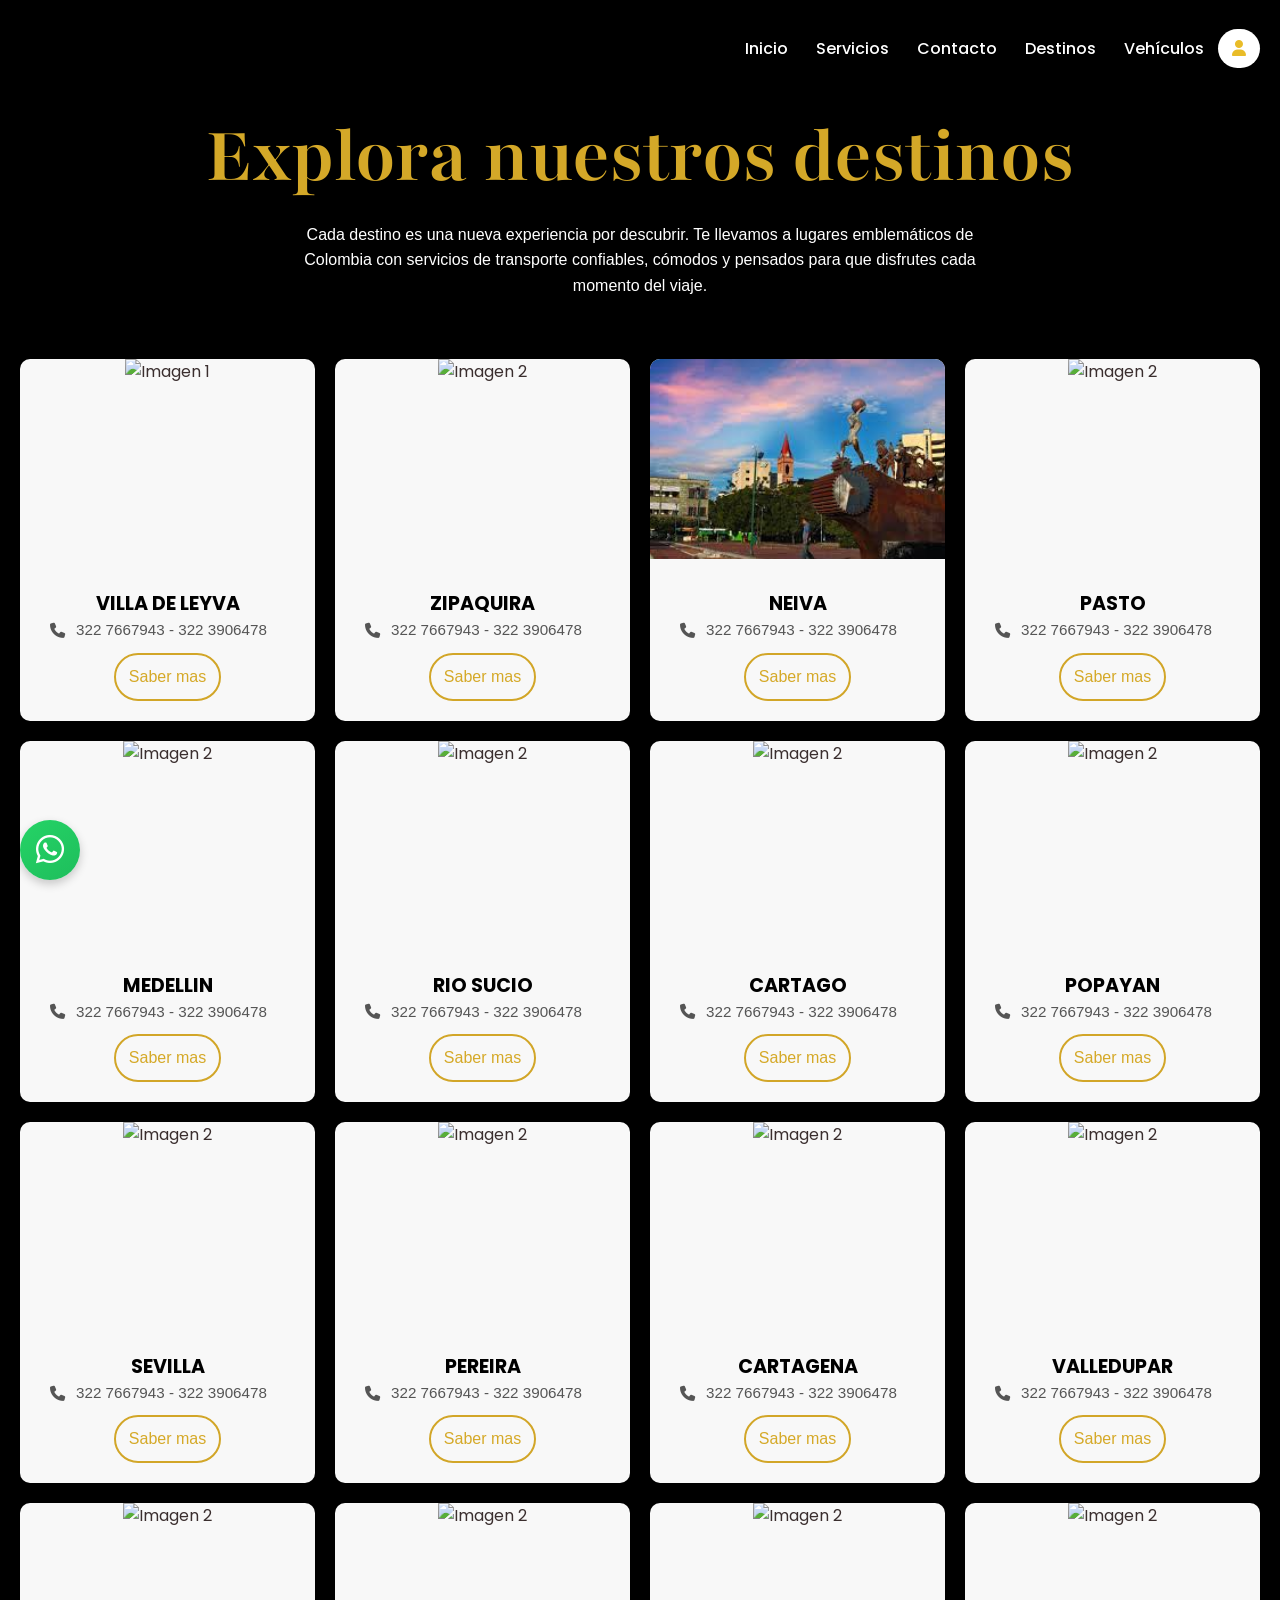
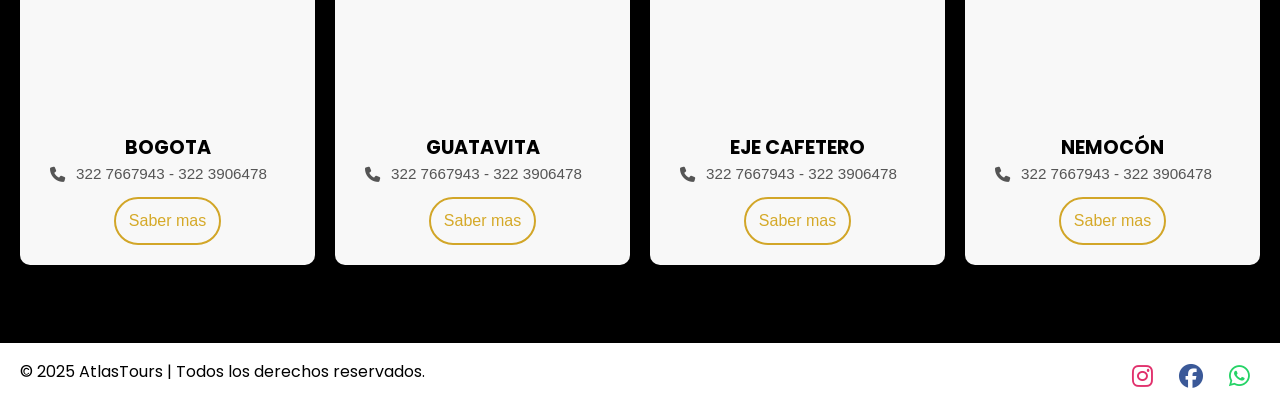
==== destinos.html @ 932569c5 "Mi primer commit" ====
<!DOCTYPE html>
<html lang="es">

<head>

  <meta charset="UTF-8">
  <title>Atlas Tours</title>
  <meta name="viewport" content="width=device-width, initial-scale=1">
  <link rel="stylesheet" href="assets/css/estilos.css">
  <link rel="stylesheet" href="https://cdnjs.cloudflare.com/ajax/libs/font-awesome/6.5.0/css/all.min.css">
  <link rel="icon" type="image/png" href="assets/img/icon.png">
  <link rel="preconnect" href="https://fonts.googleapis.com">
  <link rel="preconnect" href="https://fonts.gstatic.com" crossorigin>
  <link
    href="https://fonts.googleapis.com/css2?family=Playfair:ital,opsz,wght@0,5..1200,300..900;1,5..1200,300..900&display=swap"
    rel="stylesheet">
  <link rel="stylesheet"
    href="https://fonts.googleapis.com/css2?family=Material+Symbols+Outlined:opsz,wght,FILL,GRAD@20..48,100..700,0..1,-50..200&icon_names=menu" />
</head>

<body>
  <header>
    <div class="container">
      <nav>
        <ul>
          <li><a href="index.html">Inicio</a></li>
          <li><a href="index.html">Servicios</a></li>
          <li><a href="index.html">Contacto</a></li>
          <li><a href="destinos.html">Destinos</a></li>
          <li><a href="vehiculos.html">Vehículos</a></li>
          <li><a href="empresa.html" class="activo"><i class="fa-solid fa-user"></i></a></li>
        </ul>
      </nav>
    </div>
  </header>

  <main>

    <section class="home destinos" id="destinos">
      <div class="container">
        <div class="content-text">
          <h1>Explora nuestros destinos</h1>
          <p>Cada destino es una nueva experiencia por descubrir. Te llevamos a lugares emblemáticos de Colombia con
            servicios de transporte confiables, cómodos y pensados para que disfrutes cada momento del viaje.</p>
        </div>

        <div class="contenedor-cuadricula">

          <div class="elemento">
            <div class="contenedor-imagen">
              <img src="https://mediaim.expedia.com/destination/1/aea1a89ec1f2cf2742d6b30fc85eb88b.jpg" alt="Imagen 1">
            </div>
            <div class="titulo">
              <h3>VILLA DE LEYVA</h3>
              <p><i class="fa-solid fa-phone"></i>322 7667943 - 322 3906478</p>
              <button class="open-modal" data-modal="villa-de-leyva">
                Saber mas
              </button>
            </div>
          </div>

          <div class="elemento">
            <div class="contenedor-imagen">
              <img
                src="https://files.visitbogota.co/sites/default/files/2025-03/Zipaquira%CC%81%20%281%29%20%281%29_2.jpg"
                alt="Imagen 2">
            </div>
            <div class="titulo">
              <h3>ZIPAQUIRA</h3>
              <p><i class="fa-solid fa-phone"></i>322 7667943 - 322 3906478</p>
              <button class="open-modal" data-modal="zipaquira">
                Saber mas
              </button>
            </div>
          </div>

          <div class="elemento">
            <div class="contenedor-imagen">
              <img
                src="[data-uri]"
                alt="Imagen 2">
            </div>
            <div class="titulo">
              <h3>NEIVA</h3>
              <p><i class="fa-solid fa-phone"></i>322 7667943 - 322 3906478</p>
              <button class="open-modal" data-modal="neiva">
                Saber mas
              </button>
            </div>
          </div>

          <div class="elemento">
            <div class="contenedor-imagen">
              <img
                src="https://www.turismopasto.com/wp-content/uploads/2018/03/santuario-hermoso-del-mundo-las-lajas-turismo-ipiales-colombia.jpg"
                alt="Imagen 2">
            </div>
            <div class="titulo">
              <h3>PASTO</h3>
              <p><i class="fa-solid fa-phone"></i>322 7667943 - 322 3906478</p>
              <button class="open-modal" data-modal="pasto">
                Saber mas
              </button>
            </div>
          </div>

          <div class="elemento">
            <div class="contenedor-imagen">
              <img
                src="https://st2.depositphotos.com/15113232/47181/i/450/depositphotos_471812596-stock-photo-centro-medelln-coltejer-noche-area.jpg"
                alt="Imagen 2">
            </div>
            <div class="titulo">
              <h3>MEDELLIN</h3>
              <p><i class="fa-solid fa-phone"></i>322 7667943 - 322 3906478</p>
              <button class="open-modal" data-modal="medellin">
                Saber mas
              </button>
            </div>
          </div>

          <div class="elemento">
            <div class="contenedor-imagen">
              <img src="https://www.flotamagdalena.com/wp-content/uploads/riosucio-img.jpeg" alt="Imagen 2">
            </div>
            <div class="titulo">
              <h3>RIO SUCIO</h3>
              <p><i class="fa-solid fa-phone"></i>322 7667943 - 322 3906478</p>
              <button class="open-modal" data-modal="rio-sucio">
                Saber mas
              </button>
            </div>
          </div>

          <div class="elemento">
            <div class="contenedor-imagen">
              <img
                src="https://i0.wp.com/ciudadregion.com/uploads/2023/10/cartago-foto-cazador-de-paisajes.jpg?fit=1280%2C853&ssl=1"
                alt="Imagen 2">
            </div>
            <div class="titulo">
              <h3>CARTAGO</h3>
              <p><i class="fa-solid fa-phone"></i>322 7667943 - 322 3906478</p>
              <button class="open-modal" data-modal="cartago">
                Saber mas
              </button>
            </div>
          </div>

          <div class="elemento">
            <div class="contenedor-imagen">
              <img
                src="https://dynamic-media-cdn.tripadvisor.com/media/photo-o/17/d5/c0/35/img-20190416-wa0029-largejpg.jpg?w=900&h=500&s=1"
                alt="Imagen 2">
            </div>
            <div class="titulo">
              <h3>POPAYAN</h3>
              <p><i class="fa-solid fa-phone"></i>322 7667943 - 322 3906478</p>
              <button class="open-modal" data-modal="popayan">
                Saber mas
              </button>
            </div>
          </div>

          <div class="elemento">
            <div class="contenedor-imagen">
              <img src="https://visitvalle.travel/wp-content/uploads/2024/11/cruz.webp" alt="Imagen 2">
            </div>
            <div class="titulo">
              <h3>SEVILLA</h3>
              <p><i class="fa-solid fa-phone"></i>322 7667943 - 322 3906478</p>
              <button class="open-modal" data-modal="sevilla">
                Saber mas
              </button>
            </div>
          </div>

          <div class="elemento">
            <div class="contenedor-imagen">
              <img src="https://images.mnstatic.com/a6/7c/a67c75e8996acf5638984fb4cb790904.jpg" alt="Imagen 2">
            </div>
            <div class="titulo">
              <h3>PEREIRA</h3>
              <p><i class="fa-solid fa-phone"></i>322 7667943 - 322 3906478</p>
              <button class="open-modal" data-modal="pereira">
                Saber mas
              </button>
            </div>
          </div>

          <div class="elemento">
            <div class="contenedor-imagen">
              <img
                src="https://www.tomplanmytrip.com/wp-content/uploads/2020/04/Getsemani-Cartagena-Colombia-Eastern-Caribbean-Coast.jpg"
                alt="Imagen 2">
            </div>
            <div class="titulo">
              <h3>CARTAGENA</h3>
              <p><i class="fa-solid fa-phone"></i>322 7667943 - 322 3906478</p>
              <button class="open-modal" data-modal="cartagena">
                Saber mas
              </button>
            </div>
          </div>

          <div class="elemento">
            <div class="contenedor-imagen">
              <img src="https://panoramacultural.com.co/media/images/articulos/2021/10/12060256.jpg" alt="Imagen 2">
            </div>
            <div class="titulo">
              <h3>VALLEDUPAR</h3>
              <p><i class="fa-solid fa-phone"></i>322 7667943 - 322 3906478</p>
              <button class="open-modal" data-modal="valledupar">
                Saber mas
              </button>
            </div>
          </div>

          <div class="elemento">
            <div class="contenedor-imagen">
              <img
                src="https://imagescdn.citix.com.co/citix/production/tours/4c3f0363-efb0-485e-a4ba-589f7f0b370e/19424f4e874d0c380fe44dcb5157f4fa.jpg"
                alt="Imagen 2">
            </div>
            <div class="titulo">
              <h3>BOGOTA</h3>
              <p><i class="fa-solid fa-phone"></i>322 7667943 - 322 3906478</p>
              <button class="open-modal" data-modal="bogota">
                Saber mas
              </button>
            </div>
          </div>

          <div class="elemento">
            <div class="contenedor-imagen">
              <img
                src="https://smhttp-ssl-53207-colombia.nexcesscdn.net/media/catalog/product/cache/1/image/9df78eab33525d08d6e5fb8d27136e95/g/u/guatavita-lake-day-tour.jpg"
                alt="Imagen 2">
            </div>
            <div class="titulo">
              <h3>GUATAVITA</h3>
              <p><i class="fa-solid fa-phone"></i>322 7667943 - 322 3906478</p>
              <button class="open-modal" data-modal="guatavita">
                Saber mas
              </button>
            </div>
          </div>

          <div class="elemento">
            <div class="contenedor-imagen">
              <img src="https://tucurincaquindio.com/wp-content/uploads/2022/07/turismo-eje-cafetero.webp"
                alt="Imagen 2">
            </div>
            <div class="titulo">
              <h3>EJE CAFETERO</h3>
              <p><i class="fa-solid fa-phone"></i>322 7667943 - 322 3906478</p>
              <button class="open-modal" data-modal="eje-cafetero">
                Saber mas
              </button>
            </div>
          </div>

          <div class="elemento">
            <div class="contenedor-imagen">
              <img src="https://buscacity.com/wp-content/uploads/2024/02/Salt_Mine_Nemocon_Colombia_5743986824.jpg"
                alt="Imagen 2">
            </div>
            <div class="titulo">
              <h3>NEMOCÓN</h3>
              <p><i class="fa-solid fa-phone"></i>322 7667943 - 322 3906478</p>
              <button class="open-modal" data-modal="nemocon">
                Saber mas
              </button>
            </div>
          </div>

        </div>
      </div>
    </section>

    <div class="modal" data-modal-id="nemocon">
      <div class="modal-content">
        <button class="close-modal">X</button>
        Modal Nemocón
        <img src="assets/img/nemocon.jpg" alt="">
        <div class="modal-info">
        </div>
      </div>
    </div>


    <div class="modal" data-modal-id="eje-cafetero">
      <div class="modal-content">
        <button class="close-modal">X</button>
        <img src="assets/img/ejecafetero.jpg" alt="">
        <div class="modal-info">
          <h3>Eje Cafetero</h3>
        </div>
      </div>
    </div>

    <div class="modal" data-modal-id="villa-de-leyva">
      <div class="modal-content">
        <button class="close-modal">X</button>
        <img src="assets/img/villadeleyva.jpg" alt="">
        <div class="modal-info">
          <h3>Villa de Leyva</h3>
        </div>
      </div>
    </div>

    <div class="modal" data-modal-id="zipaquira">
      <div class="modal-content">
        <button class="close-modal">X</button>
        <img src="assets/img/zipaquira.jpg" alt="Zipaquirá">
        <div class="modal-info">
          <h3>Zipaquirá</h3>
        </div>
      </div>
    </div>


    <div class="modal" data-modal-id="neiva">
      <div class="modal-content">
        <button class="close-modal">X</button>
        <img src="assets/img/neiva.jpg" alt="">
        <div class="modal-info">
          <h3>Neiva</h3>
        </div>
      </div>
    </div>


    <div class="modal" data-modal-id="pasto">
      <div class="modal-content">
        <button class="close-modal">X</button>
        Modal Pasto
        <img src="assets/img/pasto.jpg" alt="">
        <div class="modal-info">
        </div>
      </div>
    </div>

    <div class="modal" data-modal-id="medellin">
      <div class="modal-content">
        <button class="close-modal">X</button>
        Modal Medellin
        <img src="assets/img/medellin.jpg" alt="">
        <div class="modal-info">
        </div>
      </div>
    </div>

    <div class="modal" data-modal-id="rio-sucio">
      <div class="modal-content">
        <button class="close-modal">X</button>
        <img src="assets/img/rio-sucio.jpg" alt="Rio Sucio">
        <div class="modal-info">
          <h3>Rio Sucio</h3>
        </div>
      </div>
    </div>

    <div class="modal" data-modal-id="cartago">
      <div class="modal-content">
        <button class="close-modal">X</button>
        Modal Cartago
        <img src="assets/img/cartago.jpg" alt="">
        <div class="modal-info">
        </div>
      </div>
    </div>

    <div class="modal" data-modal-id="popayan">
      <div class="modal-content">
        <button class="close-modal">X</button>
        <img src="assets/img/popayan.jpg" alt="Popayan">
        <div class="modal-info">
          <h3>Popayan</h3>
        </div>
      </div>
    </div>

    <div class="modal" data-modal-id="sevilla">
      <div class="modal-content">
        <button class="close-modal">X</button>
        <img src="assets/img/sevilla.jpg" alt="Sevilla">
        <div class="modal-info">
          <h3>Sevilla</h3>
        </div>
      </div>
    </div>

    <div class="modal" data-modal-id="pereira">
      <div class="modal-content">
        <button class="close-modal">X</button>
        <img src="assets/img/pereira.jpg" alt="Popayan">
        <div class="modal-info">
          <h3>Pereira</h3>
        </div>
      </div>
    </div>

    <div class="modal" data-modal-id="cartagena">
      <div class="modal-content">
        <button class="close-modal">X</button>
        <img src="assets/img/cartagena.jpg" alt="Cartagena">
        <div class="modal-info">
          <h3>Cartagena</h3>
        </div>
      </div>
    </div>

    <div class="modal" data-modal-id="valledupar">
      <div class="modal-content">
        <button class="close-modal">X</button>
        <img src="assets/img/valledupar.jpg" alt="Valledupar">
        <div class="modal-info">
          <h3>Valledupar</h3>
        </div>
      </div>
    </div>


    <div class="modal" data-modal-id="bogota">
      <div class="modal-content">
        <button class="close-modal">X</button>
        Modal Bogota
        <img src="assets/img/bogota.jpg" alt="">
        <div class="modal-info">
        </div>
      </div>
    </div>


    <div class="modal" data-modal-id="guatavita">
      <div class="modal-content">
        <button class="close-modal">X</button>
        Modal guatavita
        <img src="assets/img/guatavita.jpg" alt="">
        <div class="modal-info">
        </div>
      </div>
    </div>

    <footer>
      <div class="container">
        <p>© 2025 AtlasTours | Todos los derechos reservados.</p>
        <div class="redes">
          <a href="https://www.instagram.com/" target="_blank" title="Instagram">
            <i class="fab fa-instagram"></i>
          </a>
          <a href="https://www.facebook.com/" target="_blank" title="Facebook">
            <i class="fab fa-facebook"></i>
          </a>
          <a href="https://wa.me/message/EHEM3HUWAFZDL1 " target="_blank" title="WhatsApp">
            <i class="fab fa-whatsapp"></i>
          </a>
        </div>
      </div>
    </footer>

    <!-- Botón flotante de WhatsApp -->
    <a href="https://wa.me/message/EHEM3HUWAFZDL1 " class="whatsapp-float" target="_blank" title="whatsApp">
      <i class="fab fa-whatsapp"></i>
    </a>
    <link rel="icon" href="favicon.png" type="../IMAGENES/Imagenes/atlas_tours_logo_transparente.png">
    <script src="assets/js/main.js"></script>
</body>

</html>
---- assets/css/estilos.css ----
@import url('https://fonts.googleapis.com/css2?family=Poppins:wght@300;400;600&display=swap');
@import url('https://fonts.googleapis.com/css2?family=Playfair:ital,opsz,wght@0,5..1200,300..900;1,5..1200,300..900&display=swap');

li {
  list-style-type: none;
}

a {
  text-decoration: none;
}

html {
  scroll-behavior: smooth;
}

button {
  cursor: pointer;
}

/* Animaciones */
.fade {
  opacity: 1;
  transition: opacity 0.5s ease;
}

.fade-in {
  opacity: 1;
}

.fade-out {
  opacity: 0;
}

body {
  font-family: 'Poppins', 'Segoe UI', sans-serif;
  margin: 0;
  padding: 0;
  background-color: rgb(0, 0, 0);
  color: #3a2e2e;
  background-repeat: repeat;
  background-size: auto;
}

.container {
  width: calc(100% - 40px);
  max-width: 1260px;
  margin: 0 auto;
  position: relative;
  z-index: 1;
}

/* General  fin*/

/* Header  inicio*/
header {
  position: fixed;
  width: 100%;
  left: 0;
  top: 0;
  z-index: 5;
  background: rgb(0 0 0 / 1%);
  backdrop-filter: blur(10px);
}

header .container {
  padding: 20px 0;
}

nav {
  display: flex;
  flex-direction: column;
  align-items: flex-end;
  justify-content: center;
  gap: 10px;
}

nav ul {
  padding-inline-start: 0 !important;
  display: flex;
  width: auto;
}

nav a {
  text-decoration: none;
  color: #ffffff;
  font-weight: 500;
  padding: 8px 14px;
  border-radius: 20px;
  background: transparent;
  transition: all 0.25s ease;
}

nav li a:hover {
  color: #ffffff;
  background: #e9bc28;
}

nav a.activo {
  color: #e9bc28;
  background: white;
}

/* Header fin*/

/* Footer inicio*/
footer {
  text-align: center;
  margin-top: 1.8em;
  color: #ffe600;
  background-color: white;
}

footer .container {
  display: flex;
  align-items: center;
  justify-content: space-between;
}

footer p {
  color: #000000;
}

.redes {
  margin-top: 0.6em;
}

.redes a {
  color: #000000;
  margin: 0 10px;
  font-size: 1.5em;
  transition: transform .25s;
}

.redes a:hover {
  transform: scale(1.15);
}

.redes a[title="Instagram"] {
  color: #e1306c;
}

.redes a[title="Facebook"] {
  color: #3b5998;
}

.redes a[title="WhatsApp"] {
  color: #25d366;
}

/* Footer fin*/

/* WhatsApp flotante inicio*/
.whatsapp-float {
  position: fixed;
  width: 60px;
  height: 60px;
  bottom: 20px;
  right: initial;
  left: 20px;
  background: linear-gradient(145deg, #25d366, #1ebe5c);
  color: white;
  border-radius: 50%;
  text-align: center;
  font-size: 2em;
  z-index: 1000;
  box-shadow: 0 4px 10px rgba(0, 0, 0, 0.2);
  transition: transform .25s;
}

.whatsapp-float i {
  margin-top: 13px;
}

.whatsapp-float:hover {
  transform: scale(1.12);
}

/* WhatsApp flotante fin*/


.banner-hero .txt h1 {
  width: fit-content;
  font-size: 82px;
  margin: 0 0 11px 0;
  color: #d4a828;
  font-family: "Playfair", serif;
  display: flex;
  flex-direction: column;
  line-height: 91%;
}

.banner-hero .txt h1 span {
  margin-left: 144px;
}

.banner-hero .txt {
  width: 60%;
  position: relative;
  z-index: 1;
  display: flex;
  flex-direction: column;
}

.banner-hero .txt strong {
  color: white;
  font-size: 18px;
  font-family: Arial, Helvetica, sans-serif;
  line-height: 160%;
}

.banner-hero .txt p {
  color: white;
  font-size: 16px;
  font-family: Arial, Helvetica, sans-serif;
  line-height: 160%;
}

.banner-hero .content-logo {
  width: 436px;
  height: 436px;
}

.banner-hero .content-logo img {
  width: 100%;
  height: 100%;
  object-fit: cover;
}

.italic {
  font-style: italic;
}

.banner-hero .container {
  display: flex;
  align-items: center;
  justify-content: space-between;
}

.banner-hero i.fa-solid.fa-star {
  color: #d9ac28;
  margin-right: 20px;
}

.banner-hero .parrafo {
  margin-bottom: 22px;
}

.banner-hero::before {
  position: absolute;
  content: "";
  width: 100%;
  height: 100%;
  display: block;
  background-color: #000000ad;
  z-index: 1;
}

section.mensaje {
  background: #e9bc28;
  padding: 20px;
}

section.mensaje .flex {
  display: flex;
  align-items: center;
  justify-content: space-between;
  color: black;
}

section.mensaje .container {
  display: flex;
  align-items: center;
  justify-content: center;
}

section.mensaje i.fa-solid.fa-bus {
  color: white;
}

section.servicios {
  padding: 30px 0;
}

section.servicios .contenedor-boder {
  position: relative;
  width: fit-content;
}

section.servicios .be-border {
  background: #e9bc28;
  position: absolute;
  bottom: 0;
  left: 0;
  width: 100%;
  height: .3em;
  transition: height 0.3s ease;
}

section.servicios:hover .contenedor-boder .be-border {
  height: 100%;
}

section.servicios .contenedor-texto {
  display: flex;
  flex-direction: column;
  align-items: center;
  gap: 20px;
  margin-bottom: 74px;
}

section.servicios .contenedor-boder h3 {
  position: relative;
  font-size: 35px;
  font-family: "Playfair", serif;
  z-index: 2;
  color: white;
}

section.servicios .contenedor-texto h2 {
  font-family: 'Poppins';
  font-weight: 400;
  font-style: normal;
  text-transform: none;
  font-size: 18px;
  line-height: 31px;
  letter-spacing: 0;
  color: #ffffff;
  margin: 0;
}

section.servicios .caja {
  width: 100%;
  height: 574px;
  background-repeat: no-repeat;
  background-size: cover;
  background-position: center;
  display: flex;
  flex-direction: column;
  align-items: flex-start;
  justify-content: flex-end;
  padding: 20px;
  box-shadow: 0px -1px 6px 2px #ffffff75;
  position: relative;

}

section.servicios .caja::before {
  content: "";
  display: block;
  width: 100%;
  height: 100%;
  background: #08080873;
  position: absolute;
  top: 0;
  transition: all 400ms ease;
  left: 0;
}

section.servicios .caja:hover::before {
  background: #08080895;
}

section.servicios .texto {
  position: relative;
  z-index: 1;
  color: white;
}

section.servicios .texto p {
  text-align: left;
}

section.servicios .contenedor {
  display: flex;
  align-items: flex-start;
  justify-content: space-between;
  gap: 20px;
  flex-direction: row;
}

section.destinos {
  padding: 120px 0 50px 0;
}

section.destinos .contenedor-cuadricula {
  display: grid;
  grid-template-columns: repeat(4, 1fr);
  gap: 20px;
  width: 100%;
}

section.destinos .elemento {
  background: #f8f8f8;
  border-radius: 10px;
  overflow: hidden;
  text-align: center;
  box-shadow: 0 2px 6px rgba(0, 0, 0, 0.1);
  transition: transform 0.2s;
  padding-bottom: 0;
}

section.destinos .elemento:hover {
  transform: scale(1.02);
}

section.destinos .contenedor-imagen {
  width: 100%;
  height: 200px;
  overflow: hidden;
}

section.destinos section.destinos .contenedor-imagen img {
  width: 100%;
  height: 100%;
  object-fit: cover;
}

section.destinos .elemento h3 {
  font-size: 1.2rem;
  text-align: left;
  color: black;
  margin-bottom: 0;
  text-align: center;
}

section.destinos .elemento p {
  color: #555;
  font-size: 0.95rem;
  text-align: left;
  margin-top: 0;
  display: flex;
  gap: 11px;
  align-items: center;
}

section.destinos img {
  width: 100%;
  height: 100%;
  object-fit: cover;
}

section.destinos .content-text {
  display: flex;
  flex-direction: column;
  align-items: center;
  margin-bottom: 45px;
}

section.destinos h1 {
  width: fit-content;
  font-size: 82px;
  margin: 0 0 11px 0;
  color: #d4a828;
  font-family: "Playfair", serif;
  display: flex;
  flex-direction: column;
  line-height: 91%;
}

section.destinos p {
  max-width: 700px;
  text-align: center;
  color: white;
  font-size: 16px;
  font-family: Arial, Helvetica, sans-serif;
  line-height: 160%;
}

section.destinos .contenedor-cuadricula .elemento .titulo {
  padding: 20px;
  display: flex;
  flex-direction: column;
}

section.container-form .contenedor-texto {
  display: flex;
  flex-direction: column;
  align-items: center;
  gap: 18px;
  margin: 81px 0 52px 0;
}

section.container-form .contenedor-boder {
  position: relative;
  width: fit-content;
}

section.container-form .be-border {
  background: #e9bc28;
  position: absolute;
  bottom: 0;
  left: 0;
  width: 100%;
  height: .3em;
  transition: height 0.3s ease;
}

section.container-form .contenedor-boder h3 {
  position: relative;
  font-size: 35px;
  font-family: "Playfair", serif;
  z-index: 2;
  color: white;
}

section.container-form .contenedor-texto p {
  font-family: 'Poppins';
  font-weight: 400;
  font-style: normal;
  text-transform: none;
  font-size: 18px;
  line-height: 31px;
  letter-spacing: 0;
  color: #ffffff;
  margin: 0;
}

section.container-form .container {
  max-width: 800px;
}

section.container-form form span {
  color: red;
}

.btn,
.active {
  width: fit-content;
  color: white;
  background: linear-gradient(145deg, #e9bc28, #cfa328);
  font-weight: 500;
  padding: 8px 14px;
  border-radius: 20px;
  transition: all 0.25s ease;
}

button {
  background: white !important;
  color: #000000 !important;
  font-size: 23px;
  padding: 25px;
  border-radius: 26px !important;
  margin: 0 auto;
}

.banner-hero {
  position: relative;
  height: 100vh;
  width: 100%;
  background-size: cover;
  background-position: center;
  background-repeat: no-repeat;
  display: flex;
  align-items: center;
  justify-content: center;
}

.content-eslogan {
  display: flex;
  flex-direction: column;
  align-items: center;
  justify-content: center;
  position: absolute;
  top: 140px;
  z-index: 2;
}

.contenedor-cuadricula .elemento .titulo a,
button {
  margin-left: auto;
  margin-left: auto;
  color: #d5a928 !important;
  border: 2px solid #d2a628;
  border-radius: 55px;
  padding: 13px;
  text-decoration: none;
  background-color: transparent !important;
  font-size: 16px !important;

}

.formulario-contacto {
  width: 100%;
  background: #000;
  color: #fff;
  padding: 30px;
  box-sizing: border-box;
  font-family: Arial, Helvetica, sans-serif;
}

.formulario-contacto h2 {
  color: #d4af37;
  margin-bottom: 10px;
  text-align: left;
}

.formulario-contacto p {
  color: #e5e5e5;
  font-size: 0.95rem;
  margin-bottom: 25px;
  text-align: left;
}

.formulario-contacto form {
  display: flex;
  flex-direction: column;
  gap: 15px;
}

.formulario-contacto label {
  color: #d4af37;
  font-weight: 600;
  text-align: left;
}

.formulario-contacto label span {
  color: #e3c85b;
  margin-left: 4px;
}

.formulario-contacto input,
.formulario-contacto select,
.formulario-contacto textarea {
  padding: 10px;
  border: 1px solid #d4af37;
  border-radius: 5px;
  background: #111;
  color: #fff;
  font-size: 0.95rem;
  outline: none;
}

.formulario-contacto input:focus,
.formulario-contacto select:focus,
.formulario-contacto textarea:focus {
  border-color: #fff;
  box-shadow: 0 0 6px #d4af37;
}

.formulario-contacto textarea {
  resize: vertical;
  min-height: 80px;
}

/* Checkbox política */
.verificacion {
  display: flex;
  align-items: flex-start;
  gap: 10px;
  font-size: 0.9rem;
  color: #fff;
  text-align: left;
}

.verificacion a {
  color: #d4af37;
  text-decoration: underline;
}

/* reCAPTCHA falso */
.recaptcha-falso {
  display: flex;
  justify-content: space-between;
  align-items: center;
  border: 1px solid #555;
  border-radius: 4px;
  background: #111;
  padding: 10px 14px;
  box-shadow: inset 0 1px 3px rgba(255, 255, 255, 0.1);
}

.recaptcha-cuadro {
  display: flex;
  align-items: center;
  gap: 10px;
  font-size: 0.95rem;
}

.recaptcha-cuadro input[type="checkbox"] {
  width: 20px;
  height: 20px;
  accent-color: #d4af37;
  cursor: pointer;
}

.recaptcha-logo {
  display: flex;
  flex-direction: column;
  align-items: center;
  font-size: 0.7rem;
  color: #bbb;
  text-align: center;
}

.recaptcha-logo img {
  width: 32px;
  height: 32px;
  margin-bottom: 2px;
  filter: brightness(0) invert(1);
}

.recaptcha-logo span {
  font-weight: 600;
  color: #d4af37;
}

/* Botón */
.formulario-contacto button {
  background-color: #d4af37;
  color: #000;
  padding: 12px;
  border: none;
  border-radius: 5px;
  font-weight: bold;
  cursor: pointer;
  font-size: 1rem;
  transition: background-color 0.2s ease, transform 0.1s ease;
  text-align: left;
}

.formulario-contacto button:hover {
  background-color: #e3c85b;
  transform: scale(1.02);
}

/* CONTENEDOR PRINCIPAL */
.seccion-login {
  display: flex;
  height: 100vh;
  width: 100%;
  font-family: 'Poppins', sans-serif;
}

.seccion-login .container {
  display: flex;
  align-items: center;
  justify-content: center;
}

/* IZQUIERDA - Bienvenida */
.login-bienvenida {
  flex: 1;
  background-color: #000;
  color: #d4af37;
  display: flex;
  flex-direction: column;
  justify-content: center;
  padding: 80px;
}

.titulo-animado {
  font-size: 3em;
  font-weight: 700;
  margin-bottom: 20px;
  background: linear-gradient(90deg, #d4af37, #fff3b0, #d4af37);
  background-clip: text;
  -webkit-background-clip: text;
  -webkit-text-fill-color: transparent;
  background-size: 200% auto;
  animation: brillo 3s linear infinite;
}

@keyframes brillo {
  0% {
    background-position: 0% center;
  }

  100% {
    background-position: 200% center;
  }
}

.texto-bienvenida {
  font-size: 1.1em;
  line-height: 1.6;
  color: #f0e6c4;
  max-width: 500px;
}

/* DERECHA - Formulario */
.login-formulario {
  flex: 1;
  background-color: #000;
  /* Negro profundo */
  display: flex;
  flex-direction: column;
  justify-content: center;
  align-items: center;
  padding: 60px;
  position: relative;
  color: #fff;
}

/* ✨ Efecto de luz dorada envolvente */
.login-formulario::before {
  content: "";
  position: absolute;
  top: 0;
  left: 0;
  width: 100%;
  height: 100%;
  background: radial-gradient(circle at center, rgba(212, 175, 55, 0.4), transparent 70%);
  filter: blur(40px);
  z-index: 0;
}

.login-formulario h2,
.formulario,
.texto-registro {
  position: relative;
  z-index: 1;
}

/* Título formulario */
.titulo-form {
  font-size: 2em;
  margin-bottom: 25px;
  color: #d4af37;
}

/* Campos del formulario */

.contenedor-cuadro {
  display: grid;
  grid-template-columns: repeat(3, 1fr);
  /* 3 por fila */
  gap: 20px;
  max-width: 1000px;
  margin: 0 auto;
  padding: 20px;
}

.elemento {
  background: #f5f5f5;
  border-radius: 10px;
  overflow: hidden;
  text-align: left;
  box-shadow: 0 4px 8px rgba(0, 0, 0, 0.1);
  position: relative;
  /* Para posicionar el botón dentro */
  padding-bottom: 50px;
  /* Espacio para el botón */
  transition: transform 0.2s ease;
}

.elemento:hover {
  transform: translateY(-5px);
}

.contenedor-imagenes {
  width: 100%;
  height: 200px;
  overflow: hidden;
}

.contenedor-imagenes img {
  width: 100%;
  height: 100%;
  object-fit: cover;
}

.elemento h3 {
  margin: 10px;
  font-size: 1.2em;
}

.elemento p {
  font-size: 0.95em;
  color: #555;
  margin: 0 10px 10px;
}

.btn-saber-mas {
  position: absolute;
  bottom: 10px;
  left: 10px;
  background-color: #d4af37;
  /* dorado */
  color: #fff;
  border: none;
  border-radius: 5px;
  padding: 8px 15px;
  font-weight: 600;
  cursor: pointer;
  transition: background-color 0.3s ease;
}

.btn-saber-mas:hover {
  background-color: #b9932f;
}

/* ===== CONTACTO EMPRESA ===== */
.contacto-empresa {
  display: flex;
  justify-content: space-between;
  align-items: center;
  color: white;
  gap: 40px;
}

/* ----- FORMULARIO IZQUIERDO ----- */

@keyframes brillo-borde {
  0% {
    background-position: 0% 50%;
  }

  100% {
    background-position: 200% 50%;
  }
}



/* ----- ANIMACIÓN DERECHA ----- */
.contacto-empresa .animacion-contacto {
  flex: 1;
  display: flex;
  justify-content: center;
  align-items: center;
  position: relative;
  flex-direction: column;
  padding: 40px;
  text-align: center;
}

.contacto-empresa .animacion-contacto .circulo {
  position: absolute;
  width: 250px;
  height: 250px;
  border: 3px solid rgba(201, 166, 53, 0.4);
  border-radius: 50%;
  animation: girar 8s linear infinite;
}

.contacto-empresa .animacion-contacto .decoracion {
  position: absolute;
  width: 120px;
  height: 120px;
  border-radius: 50%;
  background: radial-gradient(circle, rgba(201, 166, 53, 0.7), transparent 70%);
  animation: pulso 3s ease-in-out infinite;
}

.form-login {
  min-width: 74%;
}

.enlace-registro {
  color: #d6aa29;
}

@keyframes girar {
  0% {
    transform: rotate(0deg);
  }

  100% {
    transform: rotate(360deg);
  }
}

@keyframes pulso {

  0%,
  100% {
    transform: scale(1);
    opacity: 0.7;
  }

  50% {
    transform: scale(1.2);
    opacity: 1;
  }
}

.contacto-empresa .animacion-contacto h1 {
  position: relative;
  color: #c9a635;
  font-size: 36px;
  font-weight: bold;
  text-shadow: 0 0 15px rgba(201, 166, 53, 0.5);
  z-index: 2;
  margin-bottom: 10px;
}

.contacto-empresa .animacion-contacto p {
  position: relative;
  color: white;
  font-size: 16px;
  z-index: 2;
  max-width: 300px;
  line-height: 1.5;
}

.modal {
  position: fixed;
  inset: 0;
  background: rgba(0, 0, 0, .6);
  display: flex;
  align-items: center;
  justify-content: center;

  opacity: 0;
  pointer-events: none;
  transition: .3s ease;
  padding: 20px;
  z-index: 999;
}

.modal.open {
  opacity: 1;
  pointer-events: all;
}

.modal-content {
  border-radius: 24px;
  width: 100%;
  max-width: 1200px;
  overflow: hidden;
  position: relative;

  transform: translateY(20px);
  transition: .3s ease;
}

.modal.open .modal-content {
  transform: translateY(0);
}

.modal-content img {
  width: 100%;
  display: block;
  object-fit: cover;
}

.close-modal {
  position: absolute;
  top: 16px;
  right: 16px;

  width: 40px;
  height: 40px;
  border-radius: 50%;
  border: 0;

  background: rgba(0, 0, 0, .6);
  color: #fff;
  cursor: pointer;
  font-size: 18px;
}

.content-text {
  display: flex;
  flex-direction: column;
  align-items: center;
  margin-bottom: 45px;
}

.content-text h1 {
  width: fit-content;
  font-size: 82px;
  margin: 0 0 11px 0;
  color: #d4a828;
  font-family: "Playfair", serif;
  display: flex;
  flex-direction: column;
  line-height: 91%;
}

section.container-form.form {
  padding-top: 112px;
}

.content-text p {
  max-width: 700px;
  text-align: center;
  color: white;
  font-size: 16px;
  font-family: Arial, Helvetica, sans-serif;
  line-height: 160%;
}

form {
  display: flex;
  flex-direction: column;
  gap: 20px;
  padding: 40px;
  background: white;
  border-radius: 20px;
  border: 1px solid rgba(255, 255, 255, .1);
  position: relative;
  z-index: 1;
}

form h2 {
  color: #fff;
  font-size: 32px;
  font-weight: 700;
}

form p {
  color: rgba(255, 255, 255, .7);
  line-height: 1.6;
}

form .group {
  display: flex;
  flex-direction: column;
  gap: 8px;
}

form label {
  color: #000000;
  font-size: 14px;
  font-weight: 600;
}

form input,
form textarea,
form select {
  padding: 16px 20px;
  border-radius: 12px;
  border: 1px solid rgba(255, 255, 255, .15);
  background: #11111117;
  color: #a9a3a3;
  outline: none;
  transition: .3s ease;
  font-size: 15px;
}

form textarea::placeholder,
form input::placeholder {
  color: rgba(0, 0, 0, 0.508) !important;
}

form input:focus,
form textarea:focus,
form select:focus {
  border-color: #e9bc28;
  box-shadow: 0 0 0 4px rgba(233, 188, 40, .15);
}

form textarea {
  min-height: 140px;
  resize: none;
}

form button:hover {
  transform: translateY(-2px);
  background: #f5ca3e;
  box-shadow: 0 10px 20px rgba(233, 188, 40, .2);
}

form .row {
  display: flex;
  align-items: center;
  justify-content: space-between;
  gap: 20px;
}

form .col {
  width: 100%;
  display: flex;
  flex-direction: column;
}

/* ============================================================
   Toast de notificación
   ============================================================ */
.toast {
  display: none;
  position: fixed;
  bottom: 30px;
  right: 30px;
  z-index: 9999;
  min-width: 300px;
  max-width: 420px;
  padding: 16px 20px;
  border-radius: 10px;
  font-family: sans-serif;
  font-size: 15px;
  font-weight: 500;
  box-shadow: 0 6px 24px rgba(0,0,0,0.18);
  animation: slideIn 0.3s ease;
}
.toast.exito { background: #1a7a4a; color: #fff; border-left: 5px solid #0f4d2f; }
.toast.error { background: #b91c1c; color: #fff; border-left: 5px solid #7f1d1d; }
@keyframes slideIn {
  from { opacity: 0; transform: translateY(20px); }
  to   { opacity: 1; transform: translateY(0); }
}
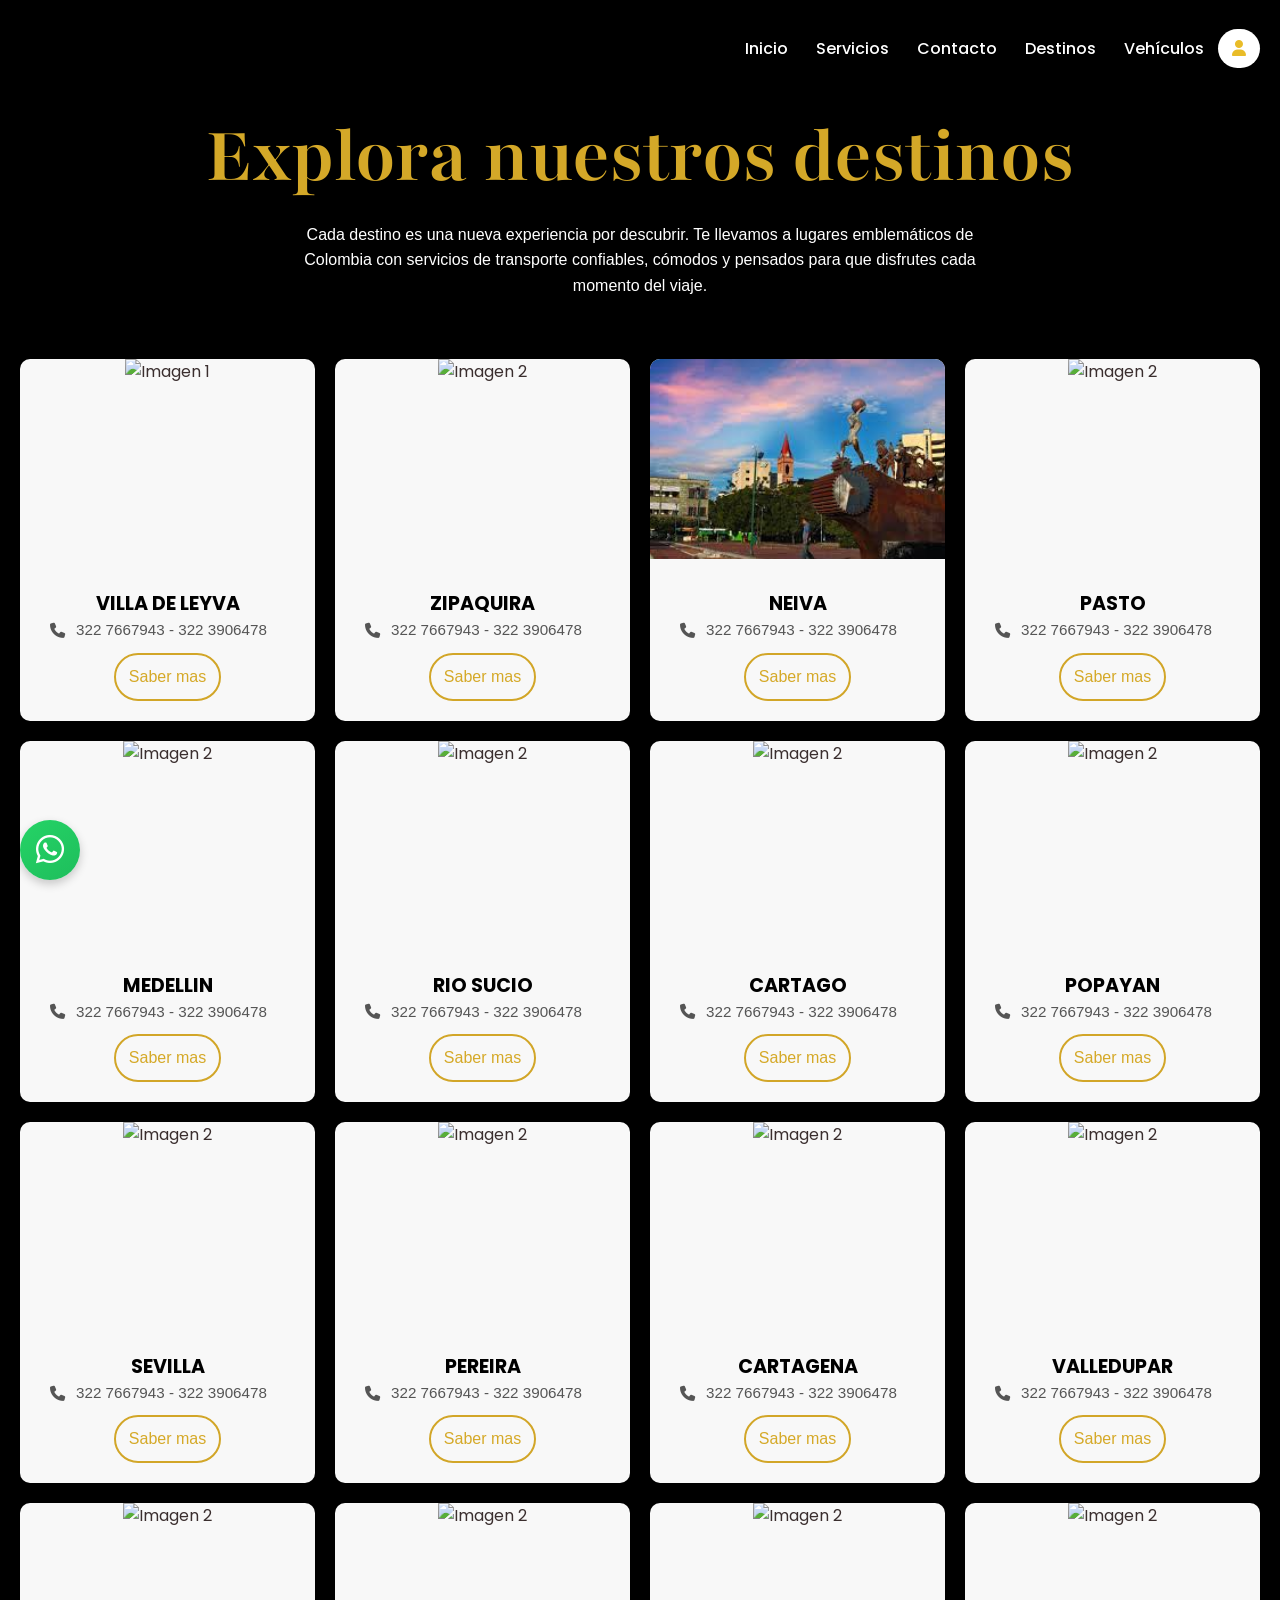
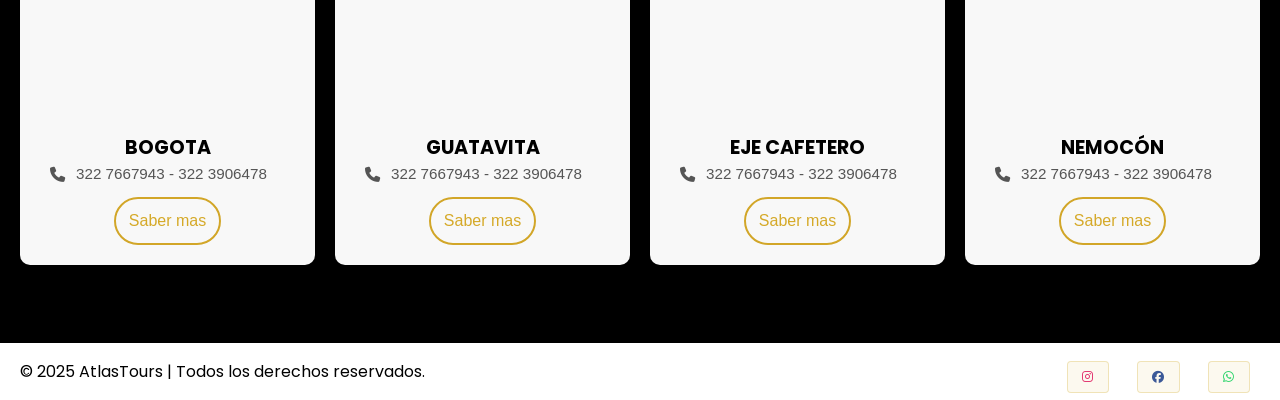
==== commit 5ae9901f: "catalogos" ====
--- a/destinos.html
+++ b/destinos.html
@@ -281,7 +281,6 @@
     <div class="modal" data-modal-id="nemocon">
       <div class="modal-content">
         <button class="close-modal">X</button>
-        Modal Nemocón
         <img src="assets/img/nemocon.jpg" alt="">
         <div class="modal-info">
         </div>
@@ -293,9 +292,6 @@
       <div class="modal-content">
         <button class="close-modal">X</button>
         <img src="assets/img/ejecafetero.jpg" alt="">
-        <div class="modal-info">
-          <h3>Eje Cafetero</h3>
-        </div>
       </div>
     </div>
 
@@ -303,9 +299,6 @@
       <div class="modal-content">
         <button class="close-modal">X</button>
         <img src="assets/img/villadeleyva.jpg" alt="">
-        <div class="modal-info">
-          <h3>Villa de Leyva</h3>
-        </div>
       </div>
     </div>
 
@@ -313,9 +306,6 @@
       <div class="modal-content">
         <button class="close-modal">X</button>
         <img src="assets/img/zipaquira.jpg" alt="Zipaquirá">
-        <div class="modal-info">
-          <h3>Zipaquirá</h3>
-        </div>
       </div>
     </div>
 
@@ -323,10 +313,7 @@
     <div class="modal" data-modal-id="neiva">
       <div class="modal-content">
         <button class="close-modal">X</button>
-        <img src="assets/img/neiva.jpg" alt="">
-        <div class="modal-info">
-          <h3>Neiva</h3>
-        </div>
+        <img src="assets/img/neiva.jpg" alt="Neiva">
       </div>
     </div>
 
@@ -334,7 +321,6 @@
     <div class="modal" data-modal-id="pasto">
       <div class="modal-content">
         <button class="close-modal">X</button>
-        Modal Pasto
         <img src="assets/img/pasto.jpg" alt="">
         <div class="modal-info">
         </div>
@@ -344,7 +330,6 @@
     <div class="modal" data-modal-id="medellin">
       <div class="modal-content">
         <button class="close-modal">X</button>
-        Modal Medellin
         <img src="assets/img/medellin.jpg" alt="">
         <div class="modal-info">
         </div>
@@ -355,19 +340,13 @@
       <div class="modal-content">
         <button class="close-modal">X</button>
         <img src="assets/img/rio-sucio.jpg" alt="Rio Sucio">
-        <div class="modal-info">
-          <h3>Rio Sucio</h3>
-        </div>
       </div>
     </div>
 
     <div class="modal" data-modal-id="cartago">
       <div class="modal-content">
         <button class="close-modal">X</button>
-        Modal Cartago
-        <img src="assets/img/cartago.jpg" alt="">
-        <div class="modal-info">
-        </div>
+        <img src="assets/img/cartago.jpg" alt="Cartago">
       </div>
     </div>
 
@@ -375,9 +354,6 @@
       <div class="modal-content">
         <button class="close-modal">X</button>
         <img src="assets/img/popayan.jpg" alt="Popayan">
-        <div class="modal-info">
-          <h3>Popayan</h3>
-        </div>
       </div>
     </div>
 
@@ -385,19 +361,13 @@
       <div class="modal-content">
         <button class="close-modal">X</button>
         <img src="assets/img/sevilla.jpg" alt="Sevilla">
-        <div class="modal-info">
-          <h3>Sevilla</h3>
-        </div>
       </div>
     </div>
 
     <div class="modal" data-modal-id="pereira">
       <div class="modal-content">
         <button class="close-modal">X</button>
-        <img src="assets/img/pereira.jpg" alt="Popayan">
-        <div class="modal-info">
-          <h3>Pereira</h3>
-        </div>
+        <img src="assets/img/pereira.jpg" alt="Pereira">
       </div>
     </div>
 
@@ -405,9 +375,6 @@
       <div class="modal-content">
         <button class="close-modal">X</button>
         <img src="assets/img/cartagena.jpg" alt="Cartagena">
-        <div class="modal-info">
-          <h3>Cartagena</h3>
-        </div>
       </div>
     </div>
 
@@ -415,9 +382,6 @@
       <div class="modal-content">
         <button class="close-modal">X</button>
         <img src="assets/img/valledupar.jpg" alt="Valledupar">
-        <div class="modal-info">
-          <h3>Valledupar</h3>
-        </div>
       </div>
     </div>
 
@@ -425,7 +389,6 @@
     <div class="modal" data-modal-id="bogota">
       <div class="modal-content">
         <button class="close-modal">X</button>
-        Modal Bogota
         <img src="assets/img/bogota.jpg" alt="">
         <div class="modal-info">
         </div>
@@ -436,7 +399,6 @@
     <div class="modal" data-modal-id="guatavita">
       <div class="modal-content">
         <button class="close-modal">X</button>
-        Modal guatavita
         <img src="assets/img/guatavita.jpg" alt="">
         <div class="modal-info">
         </div>
--- a/assets/css/estilos.css
+++ b/assets/css/estilos.css
@@ -1000,7 +1000,6 @@
   display: flex;
   align-items: center;
   justify-content: center;
-
   opacity: 0;
   pointer-events: none;
   transition: .3s ease;
@@ -1015,13 +1014,14 @@
 
 .modal-content {
   border-radius: 24px;
-  width: 100%;
+  width: 90%;
   max-width: 1200px;
+  max-height: 85vh;
   overflow: hidden;
-  position: relative;
-
-  transform: translateY(20px);
-  transition: .3s ease;
+  overflow-y: auto;
+  position: relative;
+  background: #ffffff;
+
 }
 
 .modal.open .modal-content {
@@ -1189,4 +1189,201 @@
 @keyframes slideIn {
   from { opacity: 0; transform: translateY(20px); }
   to   { opacity: 1; transform: translateY(0); }
+}
+
+/* Importación de fuentes elegantes desde Google Fonts */
+@import url('https://fonts.googleapis.com/css2?family=Cinzel:wght@500;700;900&family=Montserrat:wght@300;400;500;600&display=swap');
+
+/* Reset y estilos generales para el footer */
+.footer {
+  position: relative;
+  font-family: 'Montserrat', sans-serif;
+  background-color: #0a0a0c;
+  
+  /* Imagen de fondo oscura de lujo con overlay degradado */
+  background-image: 
+    linear-gradient(180deg, rgba(10, 10, 12, 0.88) 0%, rgba(5, 5, 6, 0.96) 100%),
+    url('https://images.unsplash.com/photo-1507525428034-b723cf961d3e?auto=format&fit=crop&w=1600&q=80');
+  background-size: cover;
+  background-position: center;
+  background-repeat: no-repeat;
+  
+  color: #e5e5e5;
+  padding: 60px 40px 30px 40px;
+  
+  /* Borde superior con degradado metálico dorado */
+  border-top: 2px solid;
+  border-image: linear-gradient(90deg, transparent, #bf953f, #fcf6ba, #b38728, transparent) 1;
+  box-shadow: 0 -10px 30px rgba(0, 0, 0, 0.9), 0 0 20px rgba(191, 149, 63, 0.15);
+}
+
+/* Línea brillante dorada superior */
+.footer::before {
+  content: '';
+  position: absolute;
+  top: 0;
+  left: 50%;
+  transform: translateX(-50%);
+  width: 50%;
+  height: 1px;
+  background: linear-gradient(90deg, transparent, #fcf6ba, transparent);
+  box-shadow: 0 0 12px 2px #d4af37;
+}
+
+.footer-contenido {
+  display: flex;
+  flex-wrap: wrap;
+  justify-content: space-between;
+  max-width: 1200px;
+  margin: 0 auto;
+  gap: 35px;
+}
+
+/* Marca / Logo */
+.footer-marca {
+  flex: 1 1 280px;
+}
+.footer {
+  position: relative;
+  font-family: 'Montserrat', sans-serif;
+  background-color: #0a0a0c;
+  background-image: 
+    linear-gradient(180deg, rgba(10, 10, 12, 0.88) 0%, rgba(5, 5, 6, 0.96) 100%),
+    url('https://images.unsplash.com/photo-1507525428034-b723cf961d3e?auto=format&fit=crop&w=1600&q=80');
+  background-size: cover;
+  background-position: center;
+  background-repeat: no-repeat;
+  color: #e5e5e5;
+  padding: 60px 40px 30px 40px;
+  border-top: 2px solid;
+  border-image: linear-gradient(90deg, transparent, #bf953f, #fcf6ba, #b38728, transparent) 1;
+  box-shadow: 0 -10px 30px rgba(0, 0, 0, 0.9), 0 0 20px rgba(191, 149, 63, 0.15);
+}
+
+.footer-marca h2 {
+  font-family: 'Cinzel', serif;
+  font-size: 28px;
+  font-weight: 700;
+  letter-spacing: 2px;
+  color: #ffffff;
+  margin-bottom: 6px;
+}
+
+/* Texto dorado metálico para TOURS */
+.footer-marca h2 span {
+  background: linear-gradient(135deg, #bf953f 0%, #fcf6ba 40%, #b38728 70%, #aa771c 100%);
+  -webkit-background-clip: text;
+  background-clip: text;
+  -webkit-text-fill-color: transparent;
+  font-weight: 900;
+}
+
+.footer-marca > p:first-of-type {
+  font-family: 'Cinzel', serif;
+  color: #d4af37;
+  font-size: 13px;
+  letter-spacing: 1.5px;
+  text-transform: uppercase;
+  margin-bottom: 12px;
+  font-weight: 600;
+}
+
+.footer-marca .descripcion {
+  font-size: 13.5px;
+  color: #a0a0a0;
+  line-height: 1.6;
+}
+
+/* Secciones generales */
+.footer-seccion {
+  flex: 1 1 180px;
+}
+
+.footer-seccion h3 {
+  font-family: 'Cinzel', serif;
+  font-size: 15px;
+  color: #fcf6ba;
+  letter-spacing: 1.5px;
+  text-transform: uppercase;
+  margin-bottom: 20px;
+  position: relative;
+  padding-bottom: 8px;
+}
+
+/* Subraya dorada bajo los títulos */
+.footer-seccion h3::after {
+  content: '';
+  position: absolute;
+  bottom: 0;
+  left: 0;
+  width: 40px;
+  height: 2px;
+  background: linear-gradient(90deg, #bf953f, #fcf6ba);
+  border-radius: 2px;
+}
+
+/* Enlaces */
+.footer-seccion a {
+  display: block;
+  color: #b5b5b5;
+  text-decoration: none;
+  font-size: 14px;
+  margin-bottom: 10px;
+  transition: all 0.3s ease;
+  letter-spacing: 0.5px;
+}
+
+.footer-seccion a:hover {
+  color: #fcf6ba;
+  transform: translateX(5px);
+  text-shadow: 0 0 10px rgba(212, 175, 55, 0.5);
+}
+
+.footer-seccion p {
+  font-size: 14px;
+  color: #b5b5b5;
+  margin-bottom: 10px;
+  line-height: 1.4;
+}
+
+/* Botones de Redes Sociales en Dorado */
+.redes {
+  display: flex;
+  flex-wrap: wrap;
+  gap: 8px;
+}
+
+.redes a {
+  display: inline-block;
+  background: rgba(212, 175, 55, 0.08);
+  border: 1px solid rgba(212, 175, 55, 0.3);
+  color: #d4af37;
+  padding: 6px 14px;
+  border-radius: 4px;
+  font-size: 12px;
+  text-transform: uppercase;
+  letter-spacing: 1px;
+}
+
+.redes a:hover {
+  background: linear-gradient(135deg, #bf953f, #b38728);
+  color: #0a0a0c;
+  font-weight: 600;
+  box-shadow: 0 0 12px rgba(212, 175, 55, 0.6);
+  transform: translateY(-2px);
+}
+
+/* Pie inferior */
+.footer-inferior {
+  border-top: 1px solid rgba(212, 175, 55, 0.2);
+  margin-top: 40px;
+  padding-top: 20px;
+  text-align: center;
+  font-size: 13px;
+  color: #888888;
+}
+
+.footer-inferior p {
+  margin: 4px 0;
+  letter-spacing: 0.8px;
 }
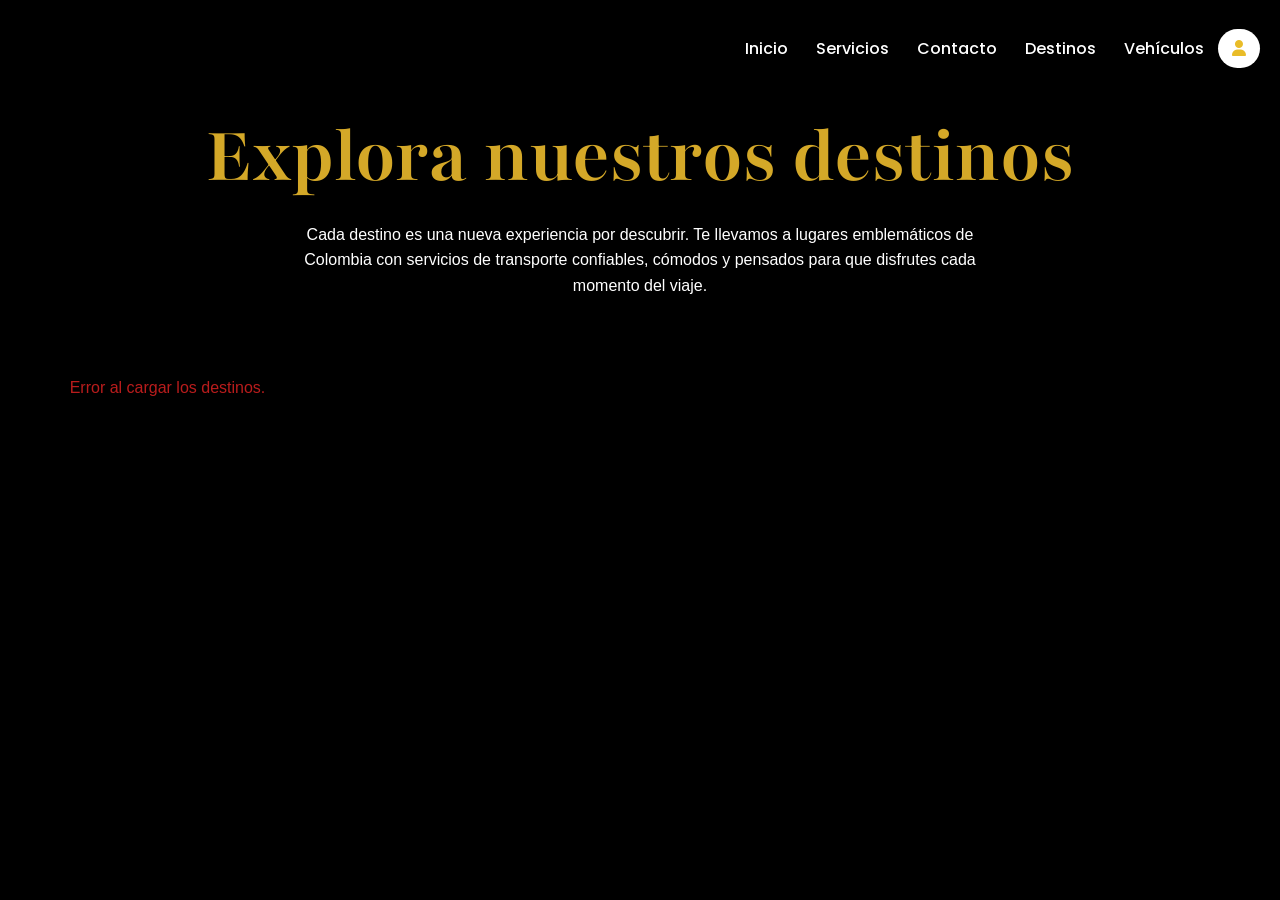
==== commit 04dababf: "destinos" ====
--- a/destinos.html
+++ b/destinos.html
@@ -35,399 +35,24 @@
   </header>
 
   <main>
+  <section class="home destinos" id="destinos">
+    <div class="container">
+      <div class="content-text">
+        <h1>Explora nuestros destinos</h1>
+        <p>Cada destino es una nueva experiencia por descubrir. Te llevamos a lugares emblemáticos de Colombia con
+          servicios de transporte confiables, cómodos y pensados para que disfrutes cada momento del viaje.</p>
+      </div>
 
-    <section class="home destinos" id="destinos">
-      <div class="container">
-        <div class="content-text">
-          <h1>Explora nuestros destinos</h1>
-          <p>Cada destino es una nueva experiencia por descubrir. Te llevamos a lugares emblemáticos de Colombia con
-            servicios de transporte confiables, cómodos y pensados para que disfrutes cada momento del viaje.</p>
-        </div>
-
-        <div class="contenedor-cuadricula">
-
-          <div class="elemento">
-            <div class="contenedor-imagen">
-              <img src="https://mediaim.expedia.com/destination/1/aea1a89ec1f2cf2742d6b30fc85eb88b.jpg" alt="Imagen 1">
-            </div>
-            <div class="titulo">
-              <h3>VILLA DE LEYVA</h3>
-              <p><i class="fa-solid fa-phone"></i>322 7667943 - 322 3906478</p>
-              <button class="open-modal" data-modal="villa-de-leyva">
-                Saber mas
-              </button>
-            </div>
-          </div>
-
-          <div class="elemento">
-            <div class="contenedor-imagen">
-              <img
-                src="https://files.visitbogota.co/sites/default/files/2025-03/Zipaquira%CC%81%20%281%29%20%281%29_2.jpg"
-                alt="Imagen 2">
-            </div>
-            <div class="titulo">
-              <h3>ZIPAQUIRA</h3>
-              <p><i class="fa-solid fa-phone"></i>322 7667943 - 322 3906478</p>
-              <button class="open-modal" data-modal="zipaquira">
-                Saber mas
-              </button>
-            </div>
-          </div>
-
-          <div class="elemento">
-            <div class="contenedor-imagen">
-              <img
-                src="[data-uri]"
-                alt="Imagen 2">
-            </div>
-            <div class="titulo">
-              <h3>NEIVA</h3>
-              <p><i class="fa-solid fa-phone"></i>322 7667943 - 322 3906478</p>
-              <button class="open-modal" data-modal="neiva">
-                Saber mas
-              </button>
-            </div>
-          </div>
-
-          <div class="elemento">
-            <div class="contenedor-imagen">
-              <img
-                src="https://www.turismopasto.com/wp-content/uploads/2018/03/santuario-hermoso-del-mundo-las-lajas-turismo-ipiales-colombia.jpg"
-                alt="Imagen 2">
-            </div>
-            <div class="titulo">
-              <h3>PASTO</h3>
-              <p><i class="fa-solid fa-phone"></i>322 7667943 - 322 3906478</p>
-              <button class="open-modal" data-modal="pasto">
-                Saber mas
-              </button>
-            </div>
-          </div>
-
-          <div class="elemento">
-            <div class="contenedor-imagen">
-              <img
-                src="https://st2.depositphotos.com/15113232/47181/i/450/depositphotos_471812596-stock-photo-centro-medelln-coltejer-noche-area.jpg"
-                alt="Imagen 2">
-            </div>
-            <div class="titulo">
-              <h3>MEDELLIN</h3>
-              <p><i class="fa-solid fa-phone"></i>322 7667943 - 322 3906478</p>
-              <button class="open-modal" data-modal="medellin">
-                Saber mas
-              </button>
-            </div>
-          </div>
-
-          <div class="elemento">
-            <div class="contenedor-imagen">
-              <img src="https://www.flotamagdalena.com/wp-content/uploads/riosucio-img.jpeg" alt="Imagen 2">
-            </div>
-            <div class="titulo">
-              <h3>RIO SUCIO</h3>
-              <p><i class="fa-solid fa-phone"></i>322 7667943 - 322 3906478</p>
-              <button class="open-modal" data-modal="rio-sucio">
-                Saber mas
-              </button>
-            </div>
-          </div>
-
-          <div class="elemento">
-            <div class="contenedor-imagen">
-              <img
-                src="https://i0.wp.com/ciudadregion.com/uploads/2023/10/cartago-foto-cazador-de-paisajes.jpg?fit=1280%2C853&ssl=1"
-                alt="Imagen 2">
-            </div>
-            <div class="titulo">
-              <h3>CARTAGO</h3>
-              <p><i class="fa-solid fa-phone"></i>322 7667943 - 322 3906478</p>
-              <button class="open-modal" data-modal="cartago">
-                Saber mas
-              </button>
-            </div>
-          </div>
-
-          <div class="elemento">
-            <div class="contenedor-imagen">
-              <img
-                src="https://dynamic-media-cdn.tripadvisor.com/media/photo-o/17/d5/c0/35/img-20190416-wa0029-largejpg.jpg?w=900&h=500&s=1"
-                alt="Imagen 2">
-            </div>
-            <div class="titulo">
-              <h3>POPAYAN</h3>
-              <p><i class="fa-solid fa-phone"></i>322 7667943 - 322 3906478</p>
-              <button class="open-modal" data-modal="popayan">
-                Saber mas
-              </button>
-            </div>
-          </div>
-
-          <div class="elemento">
-            <div class="contenedor-imagen">
-              <img src="https://visitvalle.travel/wp-content/uploads/2024/11/cruz.webp" alt="Imagen 2">
-            </div>
-            <div class="titulo">
-              <h3>SEVILLA</h3>
-              <p><i class="fa-solid fa-phone"></i>322 7667943 - 322 3906478</p>
-              <button class="open-modal" data-modal="sevilla">
-                Saber mas
-              </button>
-            </div>
-          </div>
-
-          <div class="elemento">
-            <div class="contenedor-imagen">
-              <img src="https://images.mnstatic.com/a6/7c/a67c75e8996acf5638984fb4cb790904.jpg" alt="Imagen 2">
-            </div>
-            <div class="titulo">
-              <h3>PEREIRA</h3>
-              <p><i class="fa-solid fa-phone"></i>322 7667943 - 322 3906478</p>
-              <button class="open-modal" data-modal="pereira">
-                Saber mas
-              </button>
-            </div>
-          </div>
-
-          <div class="elemento">
-            <div class="contenedor-imagen">
-              <img
-                src="https://www.tomplanmytrip.com/wp-content/uploads/2020/04/Getsemani-Cartagena-Colombia-Eastern-Caribbean-Coast.jpg"
-                alt="Imagen 2">
-            </div>
-            <div class="titulo">
-              <h3>CARTAGENA</h3>
-              <p><i class="fa-solid fa-phone"></i>322 7667943 - 322 3906478</p>
-              <button class="open-modal" data-modal="cartagena">
-                Saber mas
-              </button>
-            </div>
-          </div>
-
-          <div class="elemento">
-            <div class="contenedor-imagen">
-              <img src="https://panoramacultural.com.co/media/images/articulos/2021/10/12060256.jpg" alt="Imagen 2">
-            </div>
-            <div class="titulo">
-              <h3>VALLEDUPAR</h3>
-              <p><i class="fa-solid fa-phone"></i>322 7667943 - 322 3906478</p>
-              <button class="open-modal" data-modal="valledupar">
-                Saber mas
-              </button>
-            </div>
-          </div>
-
-          <div class="elemento">
-            <div class="contenedor-imagen">
-              <img
-                src="https://imagescdn.citix.com.co/citix/production/tours/4c3f0363-efb0-485e-a4ba-589f7f0b370e/19424f4e874d0c380fe44dcb5157f4fa.jpg"
-                alt="Imagen 2">
-            </div>
-            <div class="titulo">
-              <h3>BOGOTA</h3>
-              <p><i class="fa-solid fa-phone"></i>322 7667943 - 322 3906478</p>
-              <button class="open-modal" data-modal="bogota">
-                Saber mas
-              </button>
-            </div>
-          </div>
-
-          <div class="elemento">
-            <div class="contenedor-imagen">
-              <img
-                src="https://smhttp-ssl-53207-colombia.nexcesscdn.net/media/catalog/product/cache/1/image/9df78eab33525d08d6e5fb8d27136e95/g/u/guatavita-lake-day-tour.jpg"
-                alt="Imagen 2">
-            </div>
-            <div class="titulo">
-              <h3>GUATAVITA</h3>
-              <p><i class="fa-solid fa-phone"></i>322 7667943 - 322 3906478</p>
-              <button class="open-modal" data-modal="guatavita">
-                Saber mas
-              </button>
-            </div>
-          </div>
-
-          <div class="elemento">
-            <div class="contenedor-imagen">
-              <img src="https://tucurincaquindio.com/wp-content/uploads/2022/07/turismo-eje-cafetero.webp"
-                alt="Imagen 2">
-            </div>
-            <div class="titulo">
-              <h3>EJE CAFETERO</h3>
-              <p><i class="fa-solid fa-phone"></i>322 7667943 - 322 3906478</p>
-              <button class="open-modal" data-modal="eje-cafetero">
-                Saber mas
-              </button>
-            </div>
-          </div>
-
-          <div class="elemento">
-            <div class="contenedor-imagen">
-              <img src="https://buscacity.com/wp-content/uploads/2024/02/Salt_Mine_Nemocon_Colombia_5743986824.jpg"
-                alt="Imagen 2">
-            </div>
-            <div class="titulo">
-              <h3>NEMOCÓN</h3>
-              <p><i class="fa-solid fa-phone"></i>322 7667943 - 322 3906478</p>
-              <button class="open-modal" data-modal="nemocon">
-                Saber mas
-              </button>
-            </div>
-          </div>
-
-        </div>
-      </div>
-    </section>
-
-    <div class="modal" data-modal-id="nemocon">
-      <div class="modal-content">
-        <button class="close-modal">X</button>
-        <img src="assets/img/nemocon.jpg" alt="">
-        <div class="modal-info">
-        </div>
+      <!-- Asigna un ID al contenedor para inyectar las tarjetas con JS -->
+      <div class="contenedor-cuadricula" id="contenedorDestinos">
+        <!-- Las tarjetas de los destinos se cargarán dinámicamente aquí -->
       </div>
     </div>
+  </section>
+</main>
 
+<!-- Agrega el script justo antes de cerrar el body -->
+<script src="assets/js/mostrar_destinos.js"></script>
+</body>
+</html>
 
-    <div class="modal" data-modal-id="eje-cafetero">
-      <div class="modal-content">
-        <button class="close-modal">X</button>
-        <img src="assets/img/ejecafetero.jpg" alt="">
-      </div>
-    </div>
-
-    <div class="modal" data-modal-id="villa-de-leyva">
-      <div class="modal-content">
-        <button class="close-modal">X</button>
-        <img src="assets/img/villadeleyva.jpg" alt="">
-      </div>
-    </div>
-
-    <div class="modal" data-modal-id="zipaquira">
-      <div class="modal-content">
-        <button class="close-modal">X</button>
-        <img src="assets/img/zipaquira.jpg" alt="Zipaquirá">
-      </div>
-    </div>
-
-
-    <div class="modal" data-modal-id="neiva">
-      <div class="modal-content">
-        <button class="close-modal">X</button>
-        <img src="assets/img/neiva.jpg" alt="Neiva">
-      </div>
-    </div>
-
-
-    <div class="modal" data-modal-id="pasto">
-      <div class="modal-content">
-        <button class="close-modal">X</button>
-        <img src="assets/img/pasto.jpg" alt="">
-        <div class="modal-info">
-        </div>
-      </div>
-    </div>
-
-    <div class="modal" data-modal-id="medellin">
-      <div class="modal-content">
-        <button class="close-modal">X</button>
-        <img src="assets/img/medellin.jpg" alt="">
-        <div class="modal-info">
-        </div>
-      </div>
-    </div>
-
-    <div class="modal" data-modal-id="rio-sucio">
-      <div class="modal-content">
-        <button class="close-modal">X</button>
-        <img src="assets/img/rio-sucio.jpg" alt="Rio Sucio">
-      </div>
-    </div>
-
-    <div class="modal" data-modal-id="cartago">
-      <div class="modal-content">
-        <button class="close-modal">X</button>
-        <img src="assets/img/cartago.jpg" alt="Cartago">
-      </div>
-    </div>
-
-    <div class="modal" data-modal-id="popayan">
-      <div class="modal-content">
-        <button class="close-modal">X</button>
-        <img src="assets/img/popayan.jpg" alt="Popayan">
-      </div>
-    </div>
-
-    <div class="modal" data-modal-id="sevilla">
-      <div class="modal-content">
-        <button class="close-modal">X</button>
-        <img src="assets/img/sevilla.jpg" alt="Sevilla">
-      </div>
-    </div>
-
-    <div class="modal" data-modal-id="pereira">
-      <div class="modal-content">
-        <button class="close-modal">X</button>
-        <img src="assets/img/pereira.jpg" alt="Pereira">
-      </div>
-    </div>
-
-    <div class="modal" data-modal-id="cartagena">
-      <div class="modal-content">
-        <button class="close-modal">X</button>
-        <img src="assets/img/cartagena.jpg" alt="Cartagena">
-      </div>
-    </div>
-
-    <div class="modal" data-modal-id="valledupar">
-      <div class="modal-content">
-        <button class="close-modal">X</button>
-        <img src="assets/img/valledupar.jpg" alt="Valledupar">
-      </div>
-    </div>
-
-
-    <div class="modal" data-modal-id="bogota">
-      <div class="modal-content">
-        <button class="close-modal">X</button>
-        <img src="assets/img/bogota.jpg" alt="">
-        <div class="modal-info">
-        </div>
-      </div>
-    </div>
-
-
-    <div class="modal" data-modal-id="guatavita">
-      <div class="modal-content">
-        <button class="close-modal">X</button>
-        <img src="assets/img/guatavita.jpg" alt="">
-        <div class="modal-info">
-        </div>
-      </div>
-    </div>
-
-    <footer>
-      <div class="container">
-        <p>© 2025 AtlasTours | Todos los derechos reservados.</p>
-        <div class="redes">
-          <a href="https://www.instagram.com/" target="_blank" title="Instagram">
-            <i class="fab fa-instagram"></i>
-          </a>
-          <a href="https://www.facebook.com/" target="_blank" title="Facebook">
-            <i class="fab fa-facebook"></i>
-          </a>
-          <a href="https://wa.me/message/EHEM3HUWAFZDL1 " target="_blank" title="WhatsApp">
-            <i class="fab fa-whatsapp"></i>
-          </a>
-        </div>
-      </div>
-    </footer>
-
-    <!-- Botón flotante de WhatsApp -->
-    <a href="https://wa.me/message/EHEM3HUWAFZDL1 " class="whatsapp-float" target="_blank" title="whatsApp">
-      <i class="fab fa-whatsapp"></i>
-    </a>
-    <link rel="icon" href="favicon.png" type="../IMAGENES/Imagenes/atlas_tours_logo_transparente.png">
-    <script src="assets/js/main.js"></script>
-</body>
-
-</html>
